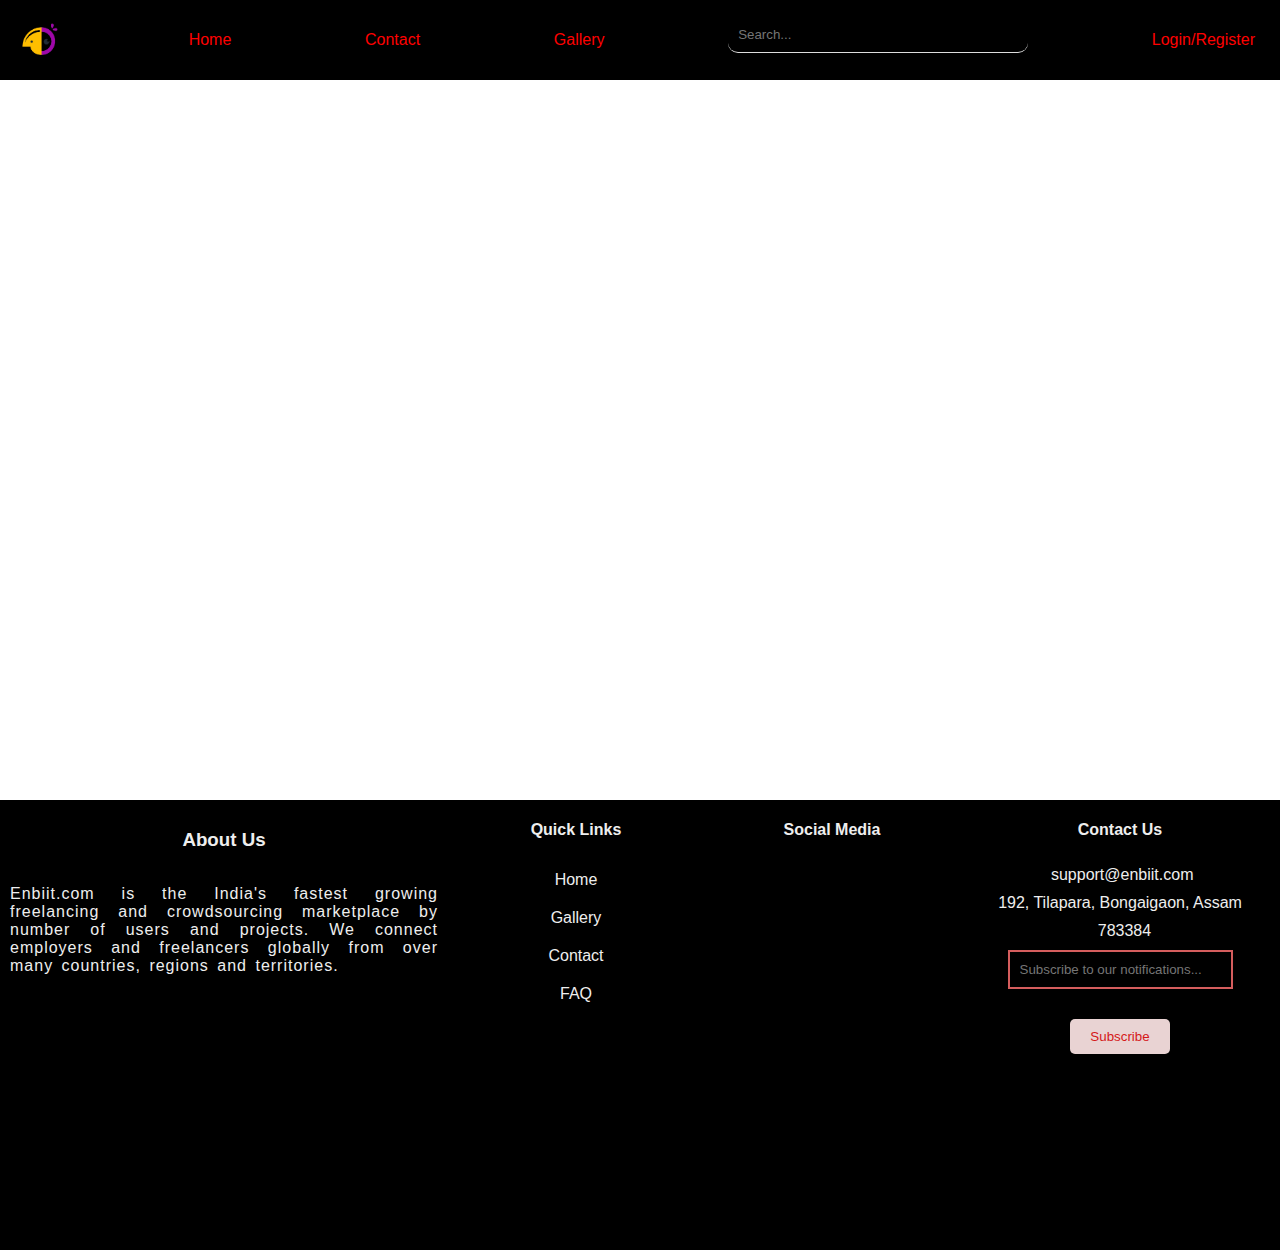
==== contact.html @ d4769d44 "First commiy" ====
<!DOCTYPE html>
<html lang="en">
<head>
    <meta charset="UTF-8">
    <meta http-equiv="X-UA-Compatible" content="IE=edge">
    <meta name="viewport" content="width=device-width, initial-scale=1.0">
    <link rel="stylesheet" href="static/css/style.css">
    <link rel="stylesheet" href="static/css/stylings.css">
    <link rel="stylesheet" href="static/css/footer.css">
    <title>Document</title>
</head>
<body>
    <header>
        <div class="nav">
                <div class="logo"><img src="/static/images/logo_.png" alt="" srcset=""></div>   
                <div><a href="index.html">Home</a></div>
                <div><a href="contact.html">Contact</a></div>
                <div><a href="gallery.html">Gallery</a></div>
                <div><input type="search" placeholder="Search..." id="search"></div>
                <div><a href="register.html">Login/Register</a></div>      
        </div>
    </header>
    <div class="contact">
        <div class="contact_container">
            <input type="text" placeholder="Name please...">
            <input type="email" placeholder="Enter your email please">
            <textarea cols="30" rows="5" placeholder="Hi there!!"></textarea>
            <button type="submit" class="btn">Send</button>
        </div>
    </div>
     <!--footer-->
     <footer>
        <div class="">
            <h3>About Us</h3>
            <p>Enbiit.com is the India's fastest growing freelancing and crowdsourcing marketplace 
                by number of users and projects. We connect employers and freelancers globally from over many 
                countries, regions and territories. 
            </p>
        </div>
        <div class="quick_links">
            <h4>Quick Links</h4>
            <div><a href="index.html">Home</a></div>
            <div><a href="gallery.html">Gallery</a></div>
            <div><a href="contact.html">Contact</a></div>
            <div><a href="#">FAQ</a></div>
        </div>
        <div class="social">
            <h4>Social Media</h4>
            <div><i class='fa fa-facebook'></i></div>
            <div><i class='fa fa-instagram'></i></div>
            <div><i class='fa fa-youtube-square'></i></div>
            <div><i class='fa fa-linkedin'></i></div>
        </div>
        <div class="subscribe">
            <h4>Contact Us</h4>
            <div><span><i class="fa fa-envelope"></i>&nbsp;support@enbiit.com</span></div>
            <div>192, Tilapara, Bongaigaon, Assam</div>
            <div><span><i class="fa fa-map-pin"></i>&nbsp; 783384</span></div>
            <div><input type="email" placeholder="Subscribe to our notifications..."></div>
            <div><button class="btn">Subscribe</button></div>  
        </div>
    </footer> 
</body>
</html>
---- static/css/style.css ----
body{
    margin: 0;
    padding: 0;
    font-family: "Poppins", sans-serif;
    overflow-x: hidden;
}

.nav{
    display: flex;
    flex-direction: row;
    justify-content: space-between;
    align-items: center;
    padding: 15px;
    background-color: black;
    transition: all 0.5s;
}

.nav a{
    padding: 10px;
    text-decoration: none;
    color: red;
}
.nav a:hover{
    color: rgb(221, 198, 243);
    box-shadow: 0 0 10px rgb(97, 96, 96);
    transform: scale(1.1);
}
.logo,.profile{
    border-radius: 50%;
    width: 50px;
    height: 50px;
    display: flex;
    align-items: center;
    justify-content: center;

}
.profile{
    border: 2px solid #ddd;
}
.logo img,.profile img{
    height: 40px;
    width: 40px;
}
.submenu{
    top:0;
    right:0;
    height:0;
    width:0;
    position:fixed;
    overflow: hidden;
}

input[type="search"]{
    width: 300px;
    border:none;
    outline: none;
    border-radius: 10px;
    border-bottom: 1px solid #ddd;
    background-color: transparent;
    padding: 10px;
    margin-bottom: 10px;
}
.profile:hover .submenu{
    top: 60px;
    right: 100px;
    height: 100px;
    width: 150px;
    background-color: black;
    box-shadow: 0px 0px 10px rgba(17, 15, 15, 0.2);
}
.submenu a{
    text-align: center;
    text-decoration: none;
    display: block;
    width: 100%;
}

.btn{
    background-color: rgb(233, 211, 211);
    color: rgb(213, 24, 24);
    border: none;
    border-radius: 5px;
    padding: 10px 20px;
    margin: 20px;
    transition: all 0.5s;
}

.btn:hover{
    background-color: rgb(213, 24, 24);
    color: rgb(233, 211, 211);
    box-shadow: 0 0 15px rgb(180, 173, 173);
}
---- static/css/stylings.css ----
a{
    color: red;
    text-decoration: none;
}


.contact{
    display: flex;
    justify-content: center;
    align-items: center;
    width: 100%;
    background-image: linear-gradient(to bottom right, rgba(223, 56, 56, 0.831), white);
    transform: translateY(-100vw);
    animation: contactTransition 1s linear forwards;
    min-height: 80vh;
}
.contact_container{
    margin: 20px;
    display: flex;
    flex-direction: column;
    justify-content: center;
    align-items: center;
    width: 50%;
    border-radius: 5px;
    background-color: black;
    padding: 10px;
    box-shadow: 0px 0px 20px rgba(230, 12, 12, 0.674);
    opacity: 0;
    animation: containerTransition 1s linear forwards 1.5s;
}
.contact_container input, textarea{
    width: 50%;
    border: none;
    outline: none;
    padding: 10px;
    background-color: transparent;
    border-bottom: 2px solid rgb(213, 93, 93);
    margin: 20px;
    color: #eee;
}


@keyframes contactTransition {
    to {
        transform: translateY(0);

    }
}

@keyframes containerTransition {
    50%{
        transform:scale(1.5);
        opacity: 0.5;
    }
    100%{
        transform: scale(1);
        opacity: 1;
    }

}

/*Register page*/
.register{
    display: flex;
    justify-content: center;
    align-items: center;
    width: 100%;
    background-image: linear-gradient(to bottom, rgba(6, 5, 5, 0.831), white);
    transform: translateX(-100vw);
    animation: registerTransition 1s linear forwards;
    min-height: 80vh;
}

.register_container{
    margin: 20px;
    display: flex;
    flex-direction: column;
    justify-content: center;
    align-items: center;
    width: 50%;
    border-radius: 5px;
    background-color: black;
    padding: 10px;
    box-shadow: 0px 0px 20px rgba(19, 17, 17, 0.674);
    transform: translateY(-100vw) rotateZ(360deg);
    animation: regContainerTransition 1s linear forwards 1.5s;
    color: #eee;
}
.register_container input{
    width: 50%;
    border: none;
    outline: none;
    padding: 10px;
    background-color: transparent;
    border-bottom: 2px solid rgb(239, 237, 237);
    margin: 20px;
    color: #eee;
}

@keyframes registerTransition {
    to {
        transform: translateX(0);
    }

}

@keyframes regContainerTransition {
    to {
        transform: translateY(0);
    }

}


/*Login Page*/
.login{
    display: flex;
    justify-content: center;
    align-items: center;
    width: 100%;
    background-image: radial-gradient(rgba(128, 65, 222, 0.831), white);
    transform: translateX(-100vw);
    animation: registerTransition 1s linear forwards;
    min-height: 80vh;
}

.login_container{
    margin: 20px;
    display: flex;
    flex-direction: column;
    justify-content: center;
    align-items: center;
    width: 50%;
    border-radius: 5px;
    background-color: black;
    padding: 10px;
    box-shadow: 0px 0px 20px rgba(19, 17, 17, 0.674);
    transform: translateY(-100vw) rotateZ(360deg);
    animation: regContainerTransition 1s linear forwards 1.5s;
    color: #eee;
}

.login_container input{
    width: 50%;
    border: none;
    outline: none;
    padding: 10px;
    background-color: transparent;
    border-bottom: 2px solid rgb(239, 237, 237);
    margin: 20px;
    color: #eee;
}
---- static/css/footer.css ----
footer{
    bottom: 0;
    display: grid;
    grid-template-columns: 35% 20% 20% 25%;
    background-color: black;
    min-height: 50vh;
    color: #eee;
}

footer div:first-child{
    padding: 10px;
}
footer div{
    display: flex;
    flex-direction: column;
    align-items: center;
}
footer div:first-child p{
    letter-spacing: 1px;
    word-spacing: 3px;
    text-align: justify;
}
footer a{
    color: #eee;
}
.quick_links{
    list-style-type: none;
}
.quick_links a{
    text-decoration: none;
    display: block;
    width: 100%;
    padding: 10px;
    text-align: center;
}
.social i{
    font-size: 1.2rem;
    display: block;
    padding: 10px;
    transition: all 0.5s;
    text-align: center;
}

.quick_links a:hover,.social i:hover{
    color: blueviolet;
    box-shadow: 0 0 10px rgb(97, 96, 96);
    transform: scale(1.1);
}
.subscribe input{
    width: 100%;
    outline: none;
    padding: 10px;
    background-color: transparent;
    border: 2px solid rgb(213, 93, 93);
    color: #eee;
}
.subscribe div{
    padding: 5px;
}
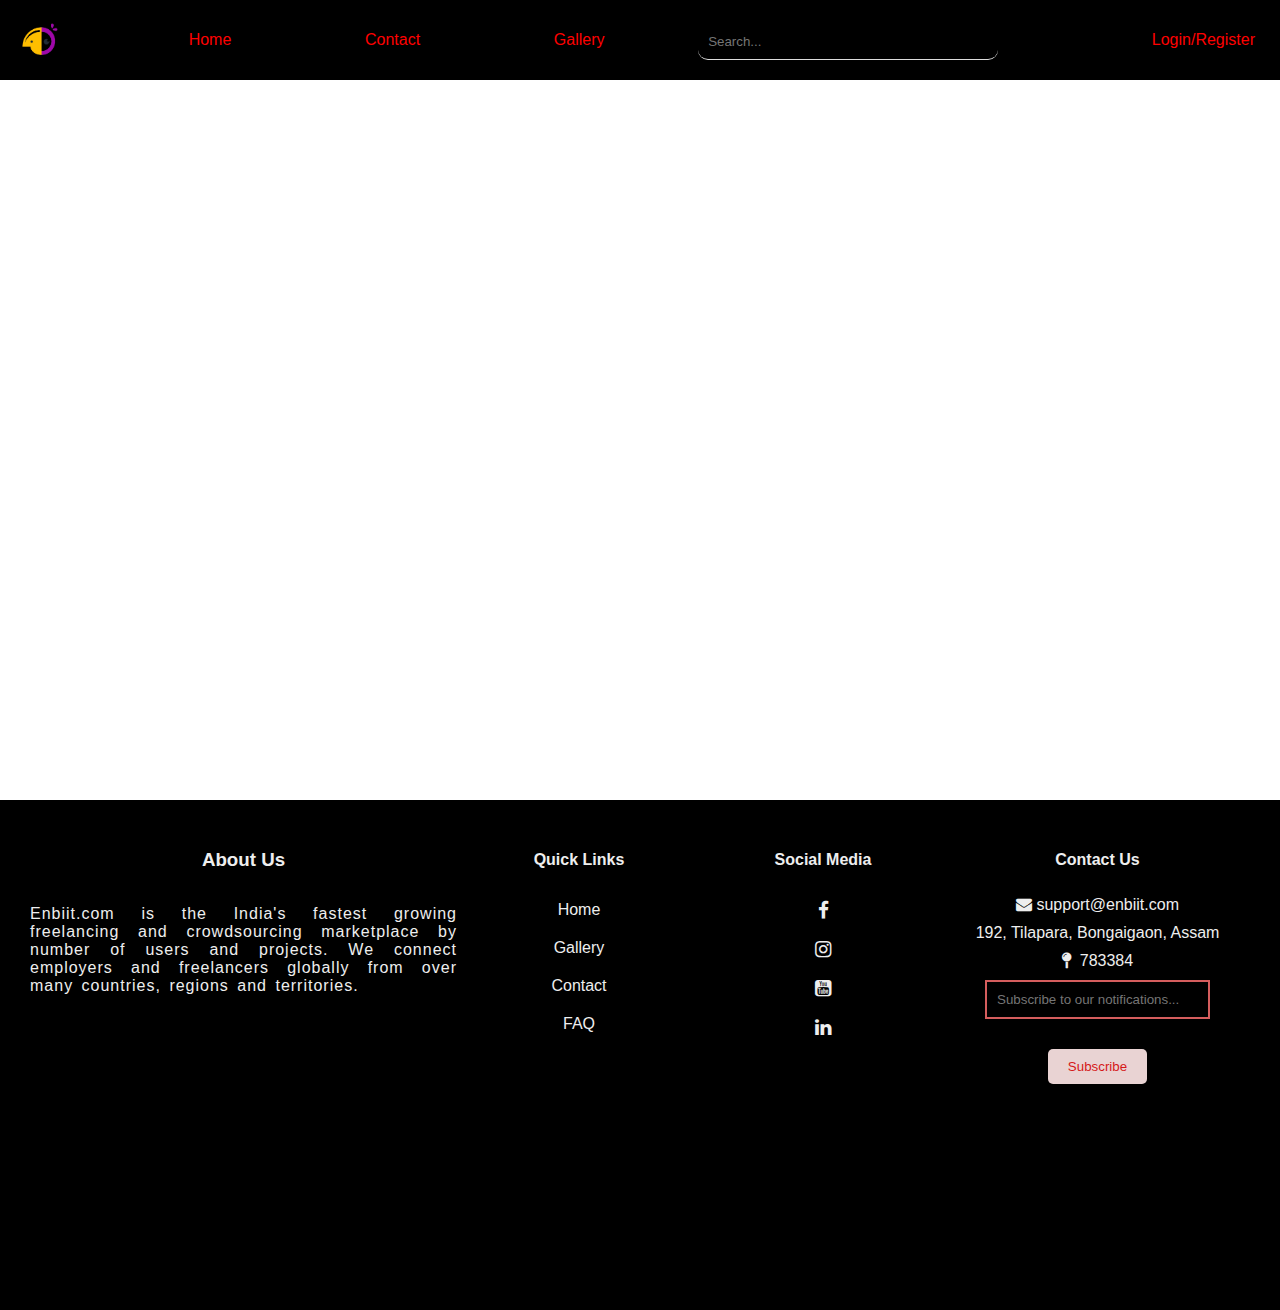
==== commit 76fe2608: "changes" ====
--- a/contact.html
+++ b/contact.html
@@ -4,6 +4,7 @@
     <meta charset="UTF-8">
     <meta http-equiv="X-UA-Compatible" content="IE=edge">
     <meta name="viewport" content="width=device-width, initial-scale=1.0">
+    <link rel="stylesheet" href="https://cdnjs.cloudflare.com/ajax/libs/font-awesome/4.7.0/css/font-awesome.min.css">
     <link rel="stylesheet" href="static/css/style.css">
     <link rel="stylesheet" href="static/css/stylings.css">
     <link rel="stylesheet" href="static/css/footer.css">
--- a/static/css/style.css
+++ b/static/css/style.css
@@ -48,8 +48,47 @@
     width:0;
     position:fixed;
     overflow: hidden;
+    z-index: 5;
 }
-
+main{
+    display: flex;
+    justify-content: center;
+    width: 100%;
+    align-items: center;
+    background-color: #eee;
+}
+.slider{
+    display: flex;
+    justify-content: center;
+    width: 95%;
+    align-items: center;
+    border-radius: 10px;
+    background-color: rgb(2, 2, 2);
+    margin: 10px;
+    box-shadow: 0 0 20px rgb(19, 9, 9);
+    border: 4px solid rgb(67, 63, 63);
+}
+.circle{
+    right: 40px;
+    position: absolute;
+    z-index: 4;
+    width: 50px;
+    height: 50px;
+    border-radius: 50%;
+    background-image: radial-gradient(gray, black);
+    border: 2px solid rgb(67, 63, 63);
+    box-shadow: 0 0 20px rgb(19, 9, 9);
+    transition: all 0.5s;
+    animation: sliderTransition 1s linear forwards 3s;
+}
+.slider_container{
+    display: flex;
+    justify-content: center;
+    width: 90%;
+    align-items: center;
+    border-radius: 10px;
+    margin: 10px;
+}
 input[type="search"]{
     width: 300px;
     border:none;
@@ -59,6 +98,16 @@
     background-color: transparent;
     padding: 10px;
     margin-bottom: 10px;
+    color: #ddd;
+}
+#search{
+    color: #ddd;
+    z-index: 3;
+    position: relative;
+    top: 7px;
+    right: 30px;
+    cursor: pointer;
+
 }
 .profile:hover .submenu{
     top: 60px;
@@ -89,4 +138,8 @@
     background-color: rgb(213, 24, 24);
     color: rgb(233, 211, 211);
     box-shadow: 0 0 15px rgb(180, 173, 173);
+}
+
+@keyframes sliderTransition {
+    
 }--- a/static/css/stylings.css
+++ b/static/css/stylings.css
@@ -86,6 +86,7 @@
     animation: regContainerTransition 1s linear forwards 1.5s;
     color: #eee;
 }
+
 .register_container input{
     width: 50%;
     border: none;
@@ -118,7 +119,7 @@
     justify-content: center;
     align-items: center;
     width: 100%;
-    background-image: radial-gradient(rgba(128, 65, 222, 0.831), white);
+    background-image: radial-gradient(white, rgb(70, 136, 235),rgb(154, 67, 231));
     transform: translateX(-100vw);
     animation: registerTransition 1s linear forwards;
     min-height: 80vh;
@@ -132,14 +133,16 @@
     align-items: center;
     width: 50%;
     border-radius: 5px;
-    background-color: black;
+    background-color: rgb(45, 25, 64);
     padding: 10px;
     box-shadow: 0px 0px 20px rgba(19, 17, 17, 0.674);
     transform: translateY(-100vw) rotateZ(360deg);
     animation: regContainerTransition 1s linear forwards 1.5s;
-    color: #eee;
+    color: rgb(249, 20, 20);
 }
-
+.login_container p{
+    color: rgb(250, 245, 245);
+}
 .login_container input{
     width: 50%;
     border: none;
--- a/static/css/footer.css
+++ b/static/css/footer.css
@@ -5,10 +5,7 @@
     background-color: black;
     min-height: 50vh;
     color: #eee;
-}
-
-footer div:first-child{
-    padding: 10px;
+    padding: 30px;
 }
 footer div{
     display: flex;
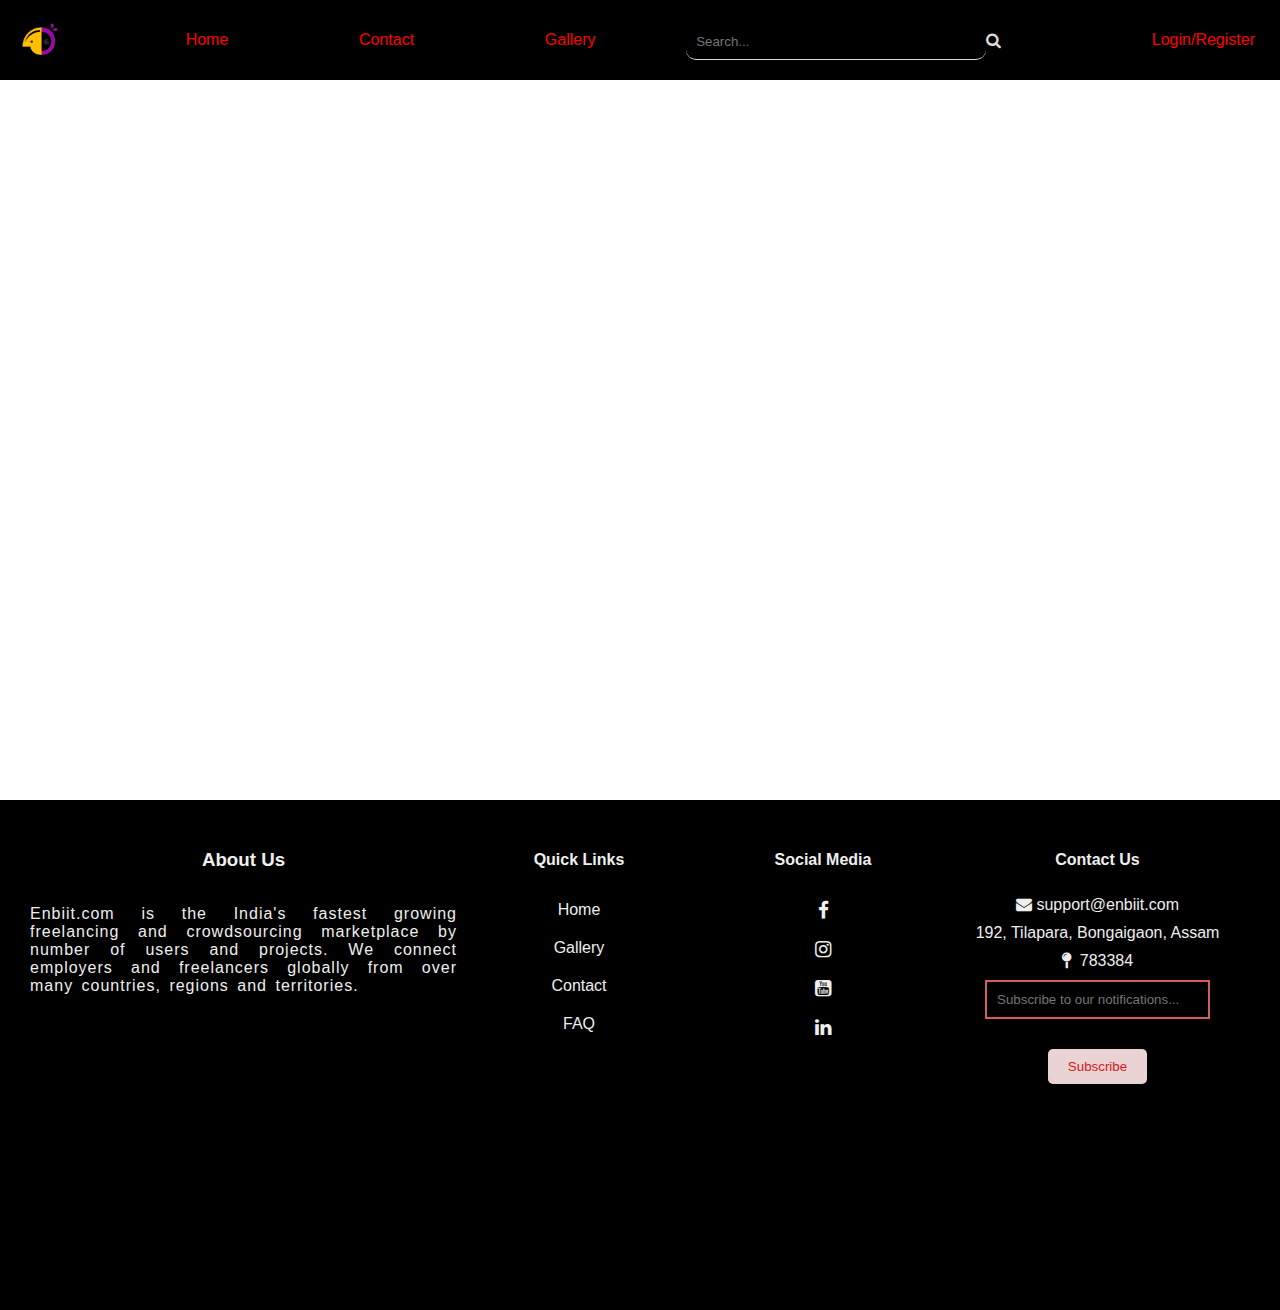
==== commit 582112e1: "added search button" ====
--- a/contact.html
+++ b/contact.html
@@ -17,7 +17,7 @@
                 <div><a href="index.html">Home</a></div>
                 <div><a href="contact.html">Contact</a></div>
                 <div><a href="gallery.html">Gallery</a></div>
-                <div><input type="search" placeholder="Search..." id="search"></div>
+                <div><input type="search" placeholder="Search..." id="search"><i class="fa fa-search" id="search"></i></div>
                 <div><a href="register.html">Login/Register</a></div>      
         </div>
     </header>
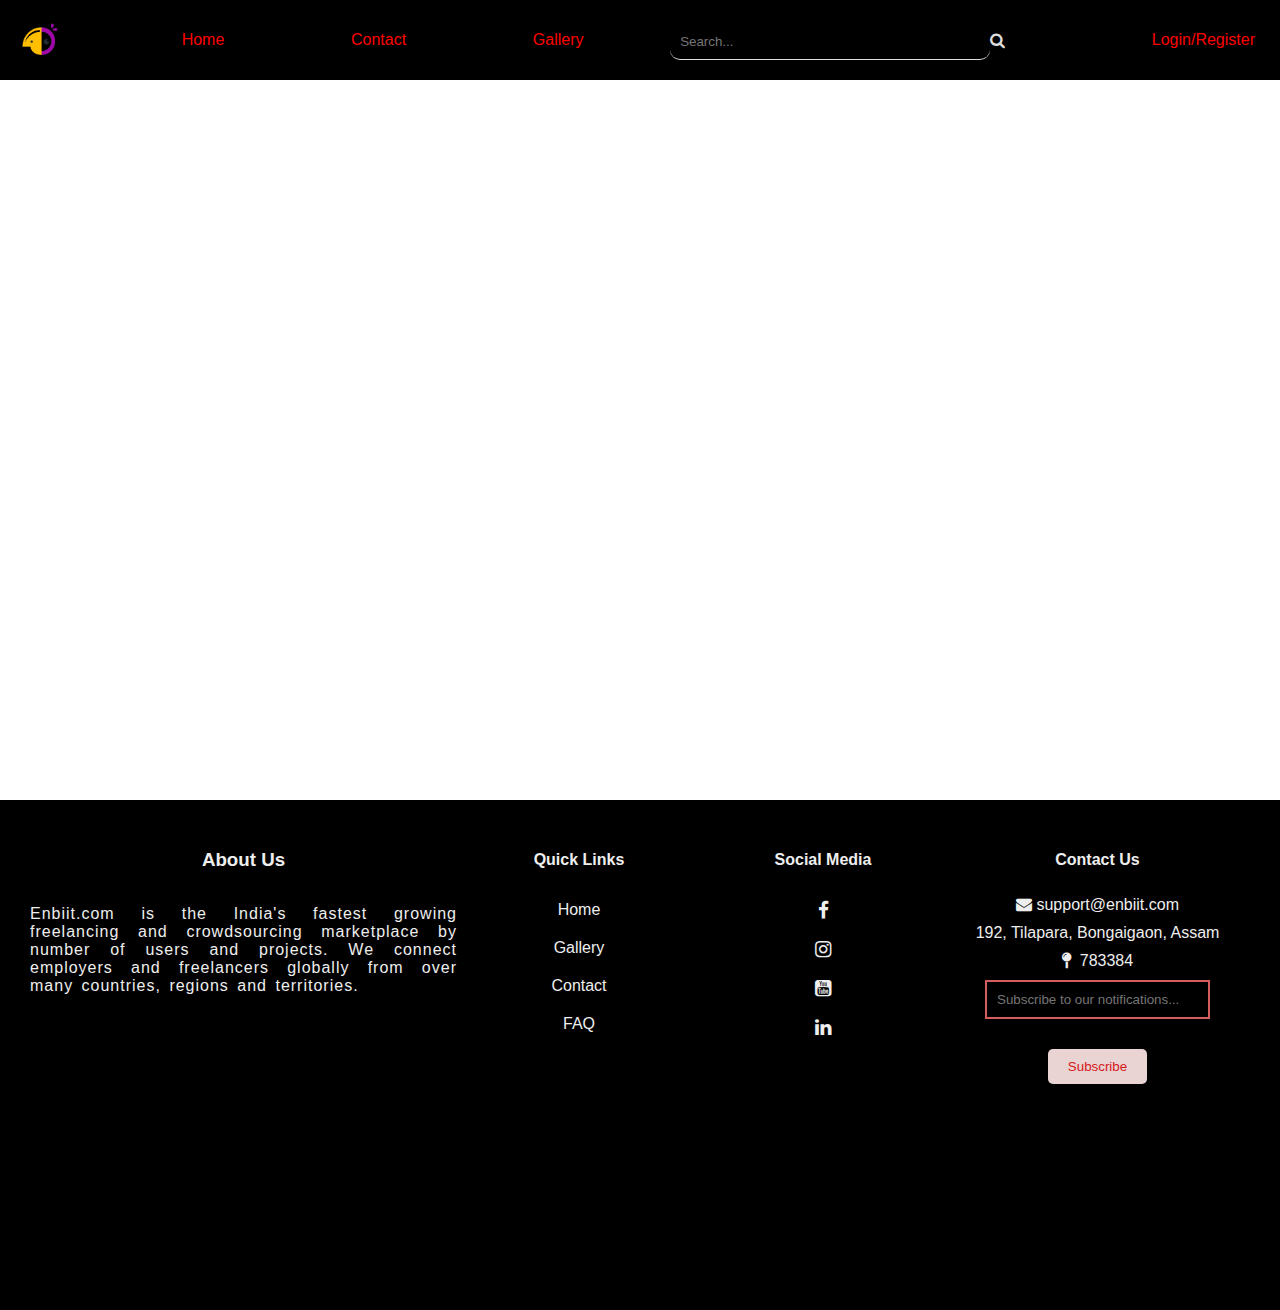
==== commit 4da46602: "Assignment completed" ====
--- a/contact.html
+++ b/contact.html
@@ -17,7 +17,7 @@
                 <div><a href="index.html">Home</a></div>
                 <div><a href="contact.html">Contact</a></div>
                 <div><a href="gallery.html">Gallery</a></div>
-                <div><input type="search" placeholder="Search..." id="search"><i class="fa fa-search" id="search"></i></div>
+                <div><input type="text" placeholder="Search..." id="search"><i class="fa fa-search" id="search"></i></div>
                 <div><a href="register.html">Login/Register</a></div>      
         </div>
     </header>
--- a/static/css/style.css
+++ b/static/css/style.css
@@ -89,7 +89,7 @@
     border-radius: 10px;
     margin: 10px;
 }
-input[type="search"]{
+input[type="text"]{
     width: 300px;
     border:none;
     outline: none;
--- a/static/css/stylings.css
+++ b/static/css/stylings.css
@@ -94,6 +94,7 @@
     padding: 10px;
     background-color: transparent;
     border-bottom: 2px solid rgb(239, 237, 237);
+    border-radius: 5px;
     margin: 20px;
     color: #eee;
 }
@@ -151,5 +152,43 @@
     background-color: transparent;
     border-bottom: 2px solid rgb(239, 237, 237);
     margin: 20px;
-    color: #eee;
+    color: #ccc;
+}
+
+/*gallery page*/
+.gallery{
+    display: flex;
+    flex-wrap: wrap;
+    background-color: black;
+    width: 100%;
+    height: auto;
+}
+.gallery div{
+    width: 290px;
+    height: 340px;
+    margin: 15px 10px;
+    background-color: #fff;
+    border-radius: 10px;
+    transition: all 0.5s;
+}
+.gallery div:hover{
+    box-shadow: 0px 0px 20px rgba(247, 241, 241, 0.863);
+    transform: scale(1.1);
+
+}
+.gallery img{
+    width: 290px;
+    height: 290px;
+    border-radius: 10px 10px 0px 0px;
+}
+.gallery h3{
+    padding-bottom: 10px;
+    text-align: center;
+}
+
+/*register validation*/
+.register_container p{
+    color: red;
+    font-weight: 300;
+
 }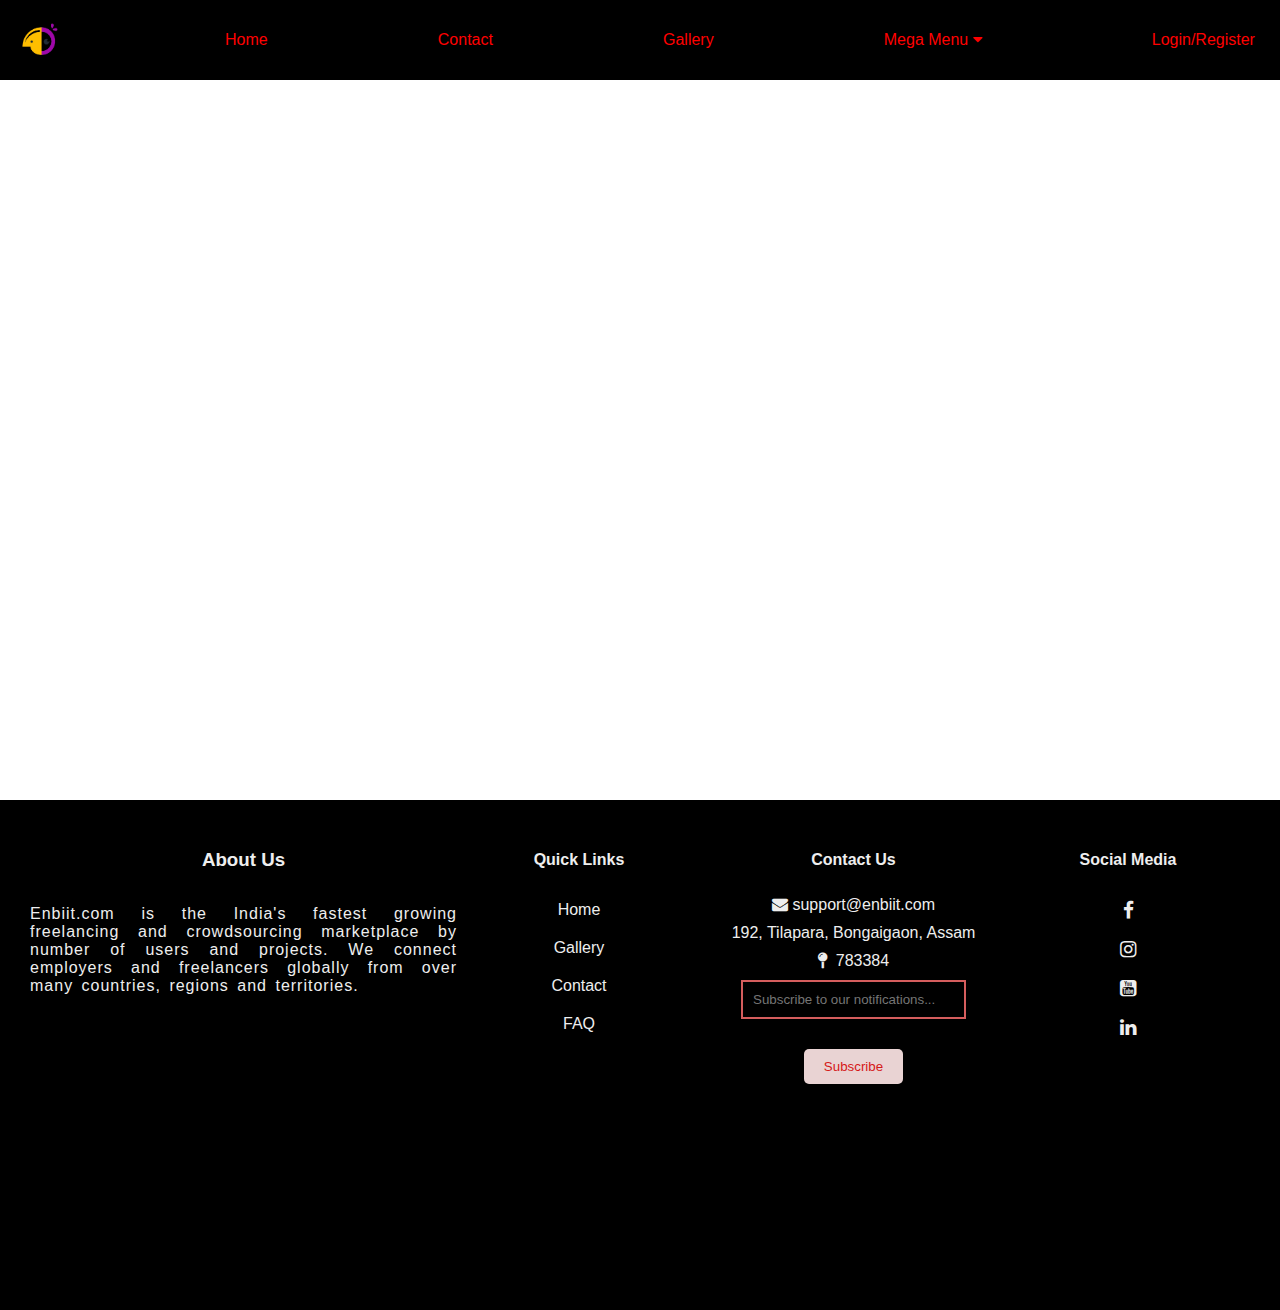
==== commit 4bb173bd: "Final work completed" ====
--- a/contact.html
+++ b/contact.html
@@ -17,7 +17,41 @@
                 <div><a href="index.html">Home</a></div>
                 <div><a href="contact.html">Contact</a></div>
                 <div><a href="gallery.html">Gallery</a></div>
-                <div><input type="text" placeholder="Search..." id="search"><i class="fa fa-search" id="search"></i></div>
+                <div class="megamenu">
+                    <div><a href="">Mega Menu <i class="fa fa-caret-down"></i></a>
+                        <div class="megamenu-content">
+                            <div>
+                              <h2>Mega Menu</h2>
+                            </div>
+                            <div class="row">
+                              <div class="column">
+                                <h3>Category 1</h3>
+                                <a href="#">Link 1</a>
+                                <a href="#">Link 2</a>
+                                <a href="#">Link 3</a>
+                              </div>
+                              <div class="column">
+                                <h3>Category 1</h3>
+                                <a href="#">Link 1</a>
+                                <a href="#">Link 2</a>
+                                <a href="#">Link 3</a>
+                              </div>
+                              <div class="column">
+                                <h3>Category 2</h3>
+                                <a href="#">Link 1</a>
+                                <a href="#">Link 2</a>
+                                <a href="#">Link 3</a>
+                              </div>
+                              <div class="column">
+                                <h3>Category 3</h3>
+                                <a href="#">Link 1</a>
+                                <a href="#">Link 2</a>
+                                <a href="#">Link 3</a>
+                              </div>
+                            </div>
+                          </div>
+                    </div>
+                </div>
                 <div><a href="register.html">Login/Register</a></div>      
         </div>
     </header>
@@ -45,13 +79,6 @@
             <div><a href="contact.html">Contact</a></div>
             <div><a href="#">FAQ</a></div>
         </div>
-        <div class="social">
-            <h4>Social Media</h4>
-            <div><i class='fa fa-facebook'></i></div>
-            <div><i class='fa fa-instagram'></i></div>
-            <div><i class='fa fa-youtube-square'></i></div>
-            <div><i class='fa fa-linkedin'></i></div>
-        </div>
         <div class="subscribe">
             <h4>Contact Us</h4>
             <div><span><i class="fa fa-envelope"></i>&nbsp;support@enbiit.com</span></div>
@@ -60,6 +87,14 @@
             <div><input type="email" placeholder="Subscribe to our notifications..."></div>
             <div><button class="btn">Subscribe</button></div>  
         </div>
+        <div class="social">
+            <h4>Social Media</h4>
+            <div><i class='fa fa-facebook'></i></div>
+            <div><i class='fa fa-instagram'></i></div>
+            <div><i class='fa fa-youtube-square'></i></div>
+            <div><i class='fa fa-linkedin'></i></div>
+        </div>
+        
     </footer> 
 </body>
 </html>--- a/static/css/style.css
+++ b/static/css/style.css
@@ -15,12 +15,12 @@
     transition: all 0.5s;
 }
 
-.nav a{
+.nav a,.icon{
     padding: 10px;
     text-decoration: none;
     color: red;
 }
-.nav a:hover{
+.nav a:hover,.icon:hover{
     color: rgb(221, 198, 243);
     box-shadow: 0 0 10px rgb(97, 96, 96);
     transform: scale(1.1);
@@ -110,8 +110,9 @@
 
 }
 .profile:hover .submenu{
-    top: 60px;
-    right: 100px;
+    position: absolute;
+    top: 80px;
+    right: 80px;
     height: 100px;
     width: 150px;
     background-color: black;
@@ -140,6 +141,76 @@
     box-shadow: 0 0 15px rgb(180, 173, 173);
 }
 
-@keyframes sliderTransition {
+/*megamenu*/
+.megamenu-content{
+    display: none;
+    position: absolute;
+    background-color: black;
+    color: red;
+    width: 100%;
+    left: 0;
+    z-index: 10;
+    box-shadow: 0px 8px 16px 0px rgba(0,0,0,0.2);
+}
+.megamenu:hover .megamenu-content {
+    display: block;
+  }
+  
+.megamenu-content h3,h2{
+    color: #ddd;
+    font-size: 20px;
+    font-weight: bold;
+    text-align: center;
     
-}+}
+.megamenu-content a{
+    color: #eee;
+    padding: 10px;
+    margin: 10px;
+}
+
+.row{
+    display: flex;
+    flex-direction: row;
+    justify-content: space-between;
+    align-items: center;
+    padding: 10px;
+    margin: 10px;
+}
+.column{
+    display: flex;
+    flex-direction: column;
+    justify-content: center;
+    align-items: center;
+    padding: 10px;
+    margin: 10px;
+}
+article{
+    display: flex;
+    justify-content: center;
+    align-items: center;
+}
+.para{
+    background-color: black;
+    width: 90%;
+    padding: 10px;
+    margin: 10px;
+    border-radius: 20px 0 20px 0;
+    box-shadow: 0 0 20px rgb(3, 3, 3);
+    color: #ddd;
+}
+.para p{
+    letter-spacing: 2px;
+    word-spacing: 6px;
+}
+@media screen and (max-width: 768px) {
+    .nav{
+        flex-wrap: wrap;
+    }
+    .circle{
+        display: none;
+    }
+    .row{
+        flex-wrap: wrap;
+    }
+}
--- a/static/css/stylings.css
+++ b/static/css/stylings.css
@@ -66,7 +66,7 @@
     align-items: center;
     width: 100%;
     background-image: linear-gradient(to bottom, rgba(6, 5, 5, 0.831), white);
-    transform: translateX(-100vw);
+    transform: translateX(-200vw);
     animation: registerTransition 1s linear forwards;
     min-height: 80vh;
 }
@@ -82,7 +82,7 @@
     background-color: black;
     padding: 10px;
     box-shadow: 0px 0px 20px rgba(19, 17, 17, 0.674);
-    transform: translateY(-100vw) rotateZ(360deg);
+    transform: translateX(-200vw) rotateZ(360deg);
     animation: regContainerTransition 1s linear forwards 1.5s;
     color: #eee;
 }
@@ -121,7 +121,7 @@
     align-items: center;
     width: 100%;
     background-image: radial-gradient(white, rgb(70, 136, 235),rgb(154, 67, 231));
-    transform: translateX(-100vw);
+    transform: translateX(-200vw);
     animation: registerTransition 1s linear forwards;
     min-height: 80vh;
 }
@@ -137,7 +137,7 @@
     background-color: rgb(45, 25, 64);
     padding: 10px;
     box-shadow: 0px 0px 20px rgba(19, 17, 17, 0.674);
-    transform: translateY(-100vw) rotateZ(360deg);
+    transform: translateY(-200vw) rotateZ(360deg);
     animation: regContainerTransition 1s linear forwards 1.5s;
     color: rgb(249, 20, 20);
 }
@@ -191,4 +191,10 @@
     color: red;
     font-weight: 300;
 
+}
+
+@media screen and (max-width: 768px) {
+    .login_container,.contact_container,.register_container{
+        width: 90%;
+    }
 }--- a/static/css/footer.css
+++ b/static/css/footer.css
@@ -1,7 +1,7 @@
 footer{
     bottom: 0;
     display: grid;
-    grid-template-columns: 35% 20% 20% 25%;
+    grid-template-columns: 35% 20% 25% 20%;
     background-color: black;
     min-height: 50vh;
     color: #eee;
@@ -53,4 +53,14 @@
 }
 .subscribe div{
     padding: 5px;
+}
+
+@media screen and (max-width: 768px) {
+    footer{
+        grid-template-columns: 100% ;
+    }
+    .social{
+        flex-direction: row;
+        justify-content: space-evenly
+    }
 }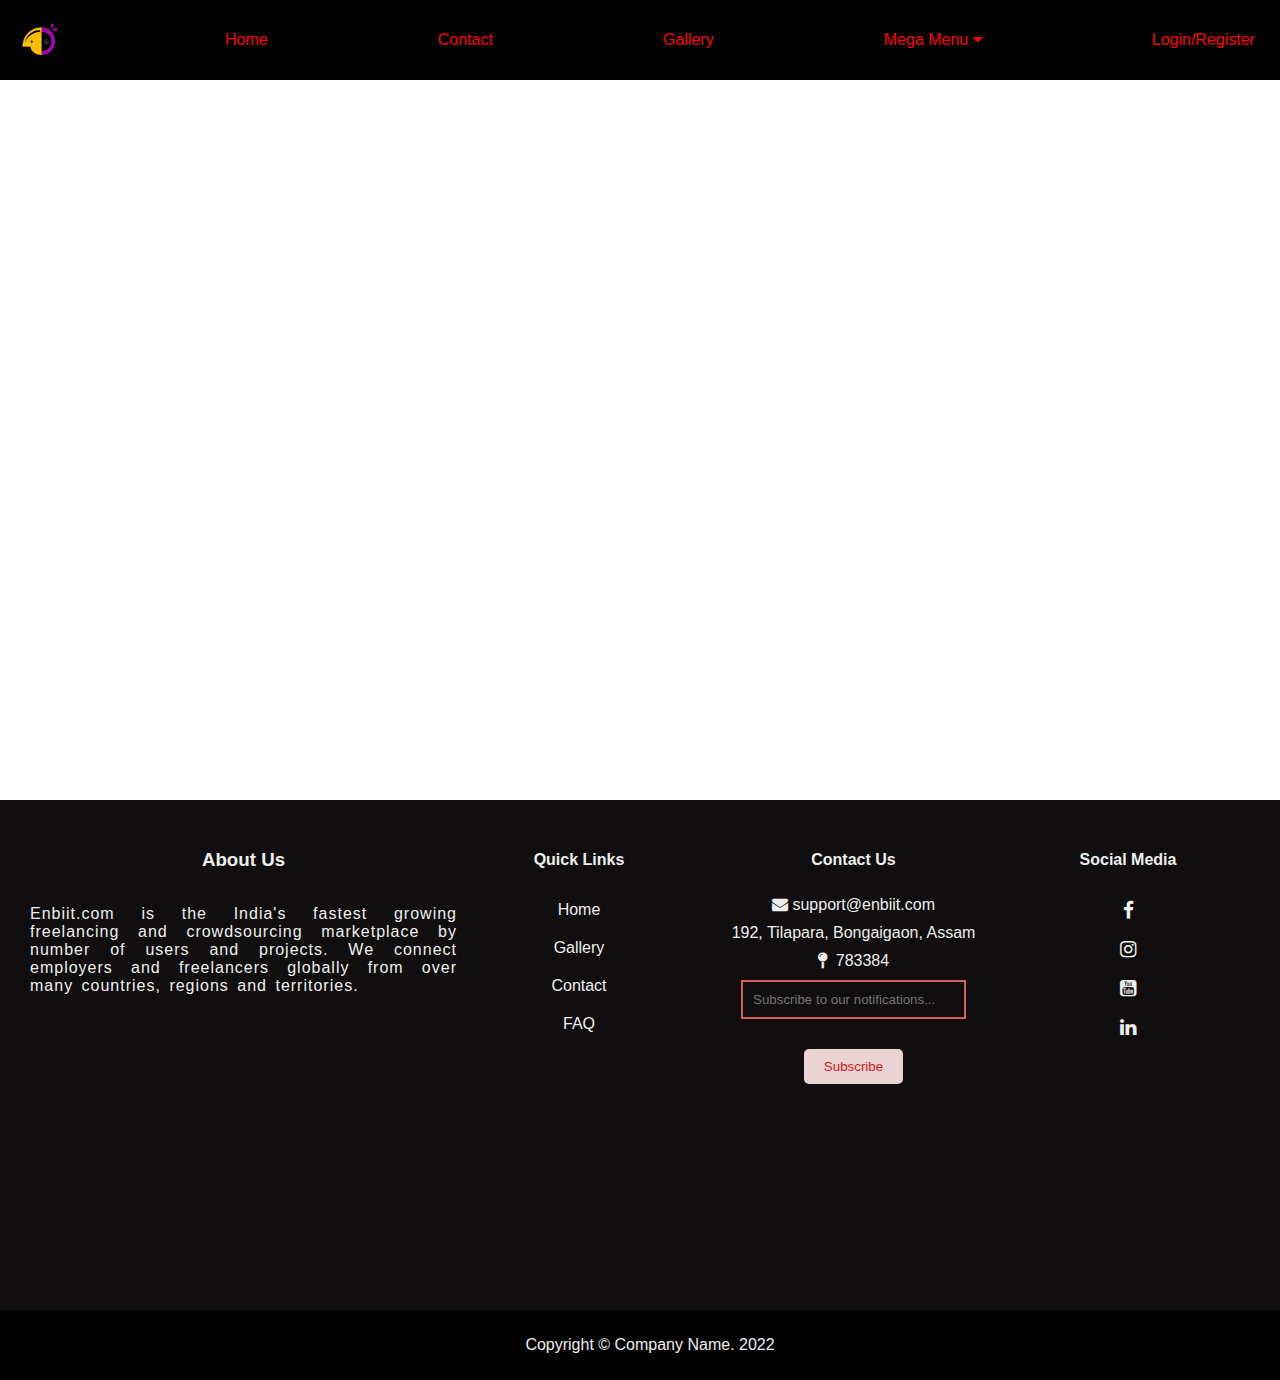
==== commit 0034504f: "Copyright added" ====
--- a/contact.html
+++ b/contact.html
@@ -93,8 +93,10 @@
             <div><i class='fa fa-instagram'></i></div>
             <div><i class='fa fa-youtube-square'></i></div>
             <div><i class='fa fa-linkedin'></i></div>
-        </div>
-        
+        </div>    
     </footer> 
+    <div class="copyright">
+      <p>Copyright © Company Name. 2022</p>
+  </div>
 </body>
 </html>--- a/static/css/footer.css
+++ b/static/css/footer.css
@@ -2,7 +2,7 @@
     bottom: 0;
     display: grid;
     grid-template-columns: 35% 20% 25% 20%;
-    background-color: black;
+    background-color: rgb(16, 14, 14);
     min-height: 50vh;
     color: #eee;
     padding: 30px;
@@ -54,7 +54,15 @@
 .subscribe div{
     padding: 5px;
 }
-
+.copyright{
+    width: 100%;
+    padding: 10px;
+    background-color: black;
+}
+.copyright p{
+    text-align: center;
+    color: #eee;
+}
 @media screen and (max-width: 768px) {
     footer{
         grid-template-columns: 100% ;
